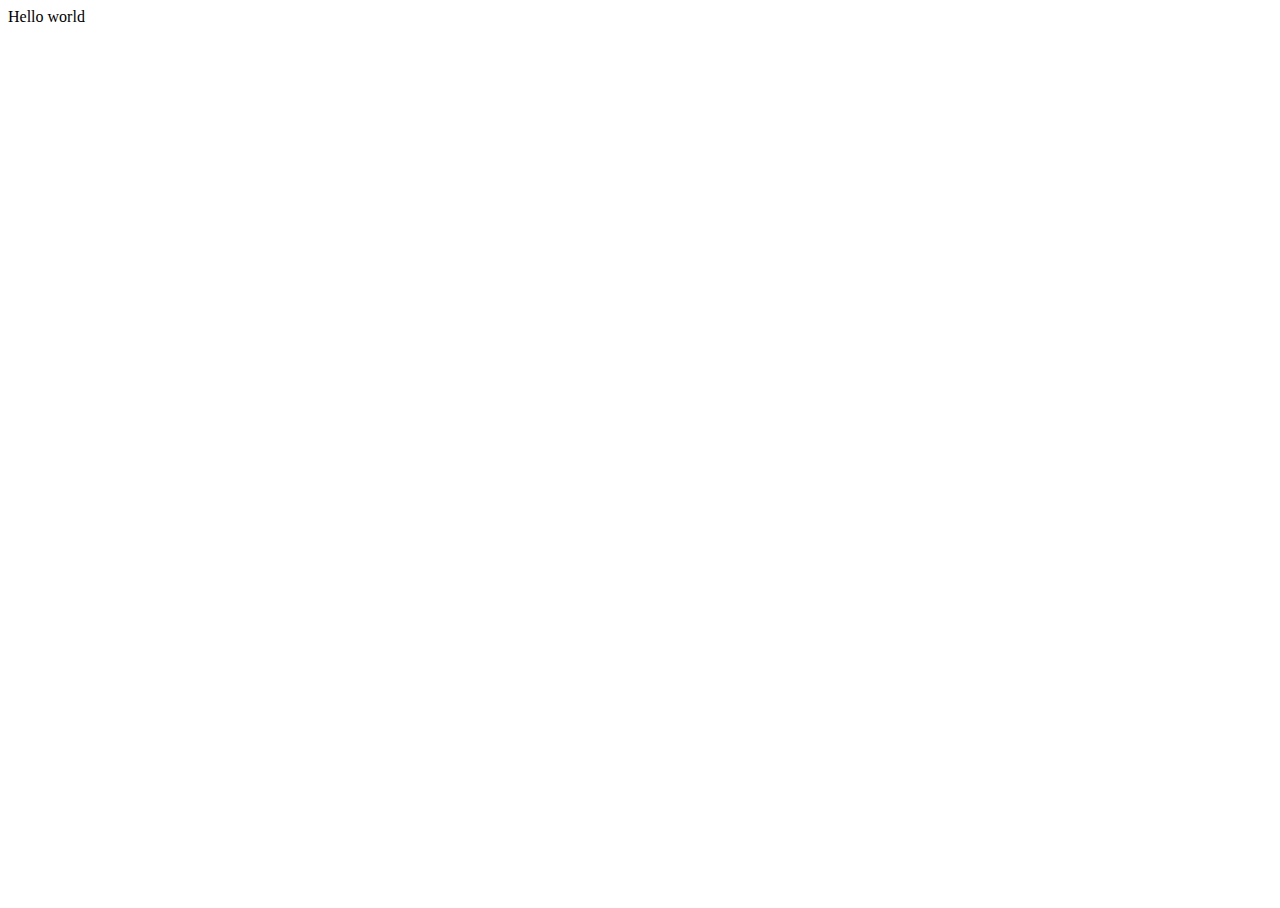
==== index.html @ b44149f4 "Initial commit" ====
<!DOCTYPE html>
<html>

<head>
  <meta charset="utf-8">
  <meta name="viewport" content="width=device-width">
  <title>replit</title>
  <link href="style.css" rel="stylesheet" type="text/css" />
</head>

<body>
  Hello world
  <script src="script.js"></script>
</body>

</html>
---- style.css ----
html, body {
  height: 100%;
  width: 100%;
}
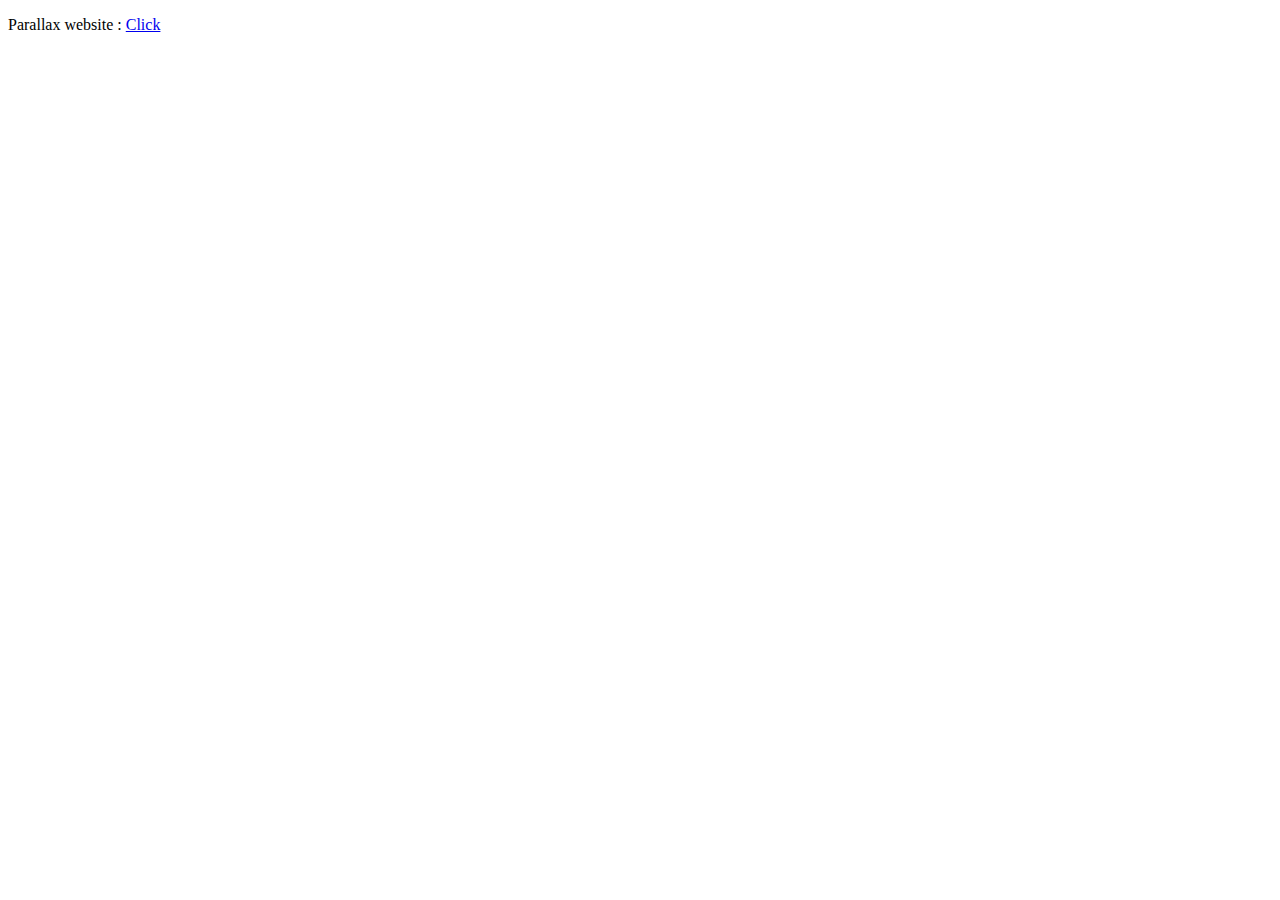
==== commit 2050e599: "parallax" ====
--- a/index.html
+++ b/index.html
@@ -9,7 +9,7 @@
 </head>
 
 <body>
-  Hello world
+  <p>Parallax website : <a href="Parallax.html"> Click</a></p>
   <script src="script.js"></script>
 </body>
 
--- a/style.css
+++ b/style.css
@@ -1,4 +1,16 @@
-html, body {
-  height: 100%;
-  width: 100%;
+.container{
+  max-width:960px;
+  margin: 0 auto;
+  background: black;
+  font-size: 24px;
+  padding: 25px;
+}
+.container p,h1{
+  color:white;
+}
+.paraone{
+  background : url('sea.jpg') no-repeat center;
+  background-size: cover;
+  background-attachment: fixed;
+  height: 500px;
 }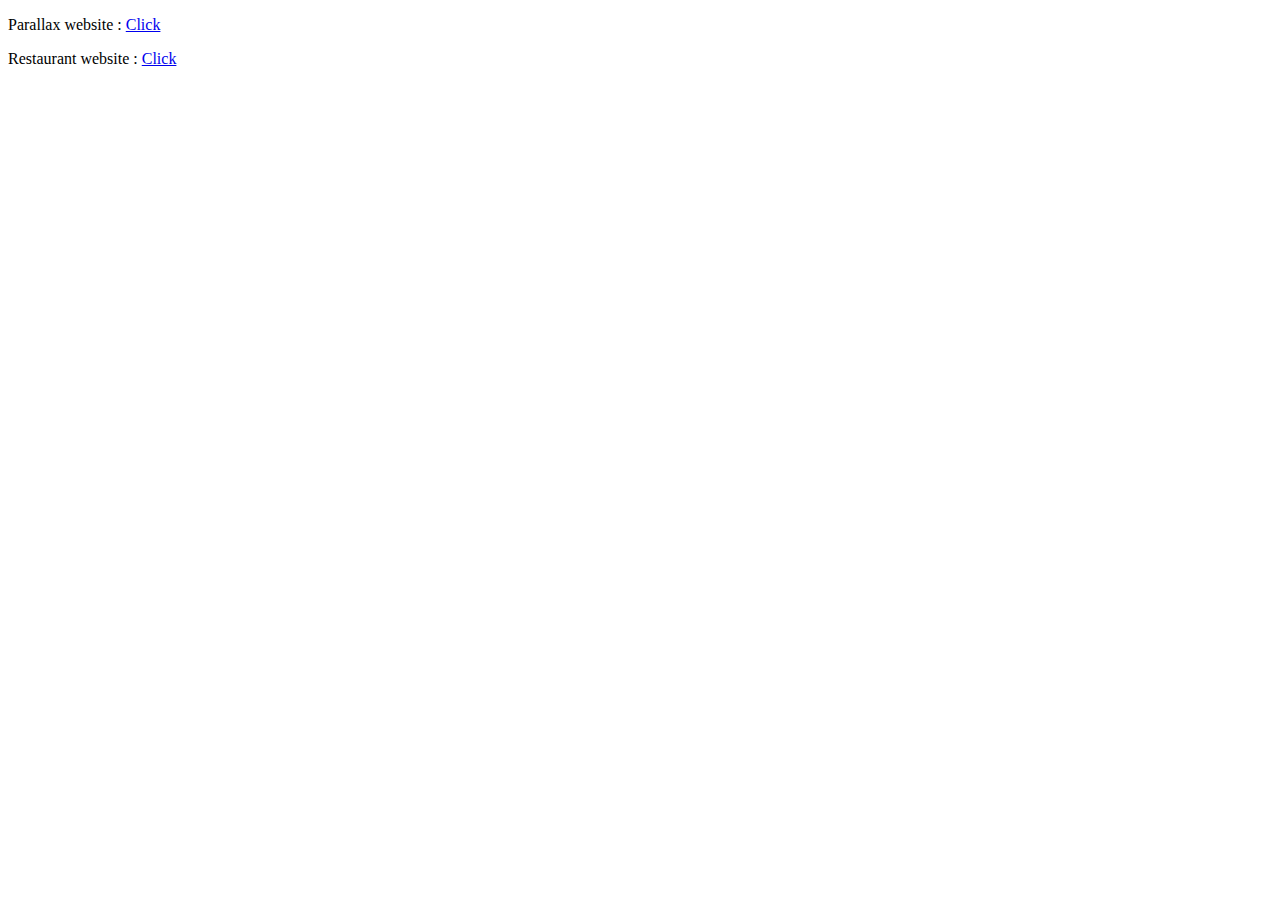
==== commit 578bb2cc: "rearrange and new site" ====
--- a/index.html
+++ b/index.html
@@ -4,12 +4,12 @@
 <head>
   <meta charset="utf-8">
   <meta name="viewport" content="width=device-width">
-  <title>replit</title>
-  <link href="style.css" rel="stylesheet" type="text/css" />
+  <title>Assignment 2</title>
 </head>
 
 <body>
   <p>Parallax website : <a href="Parallax.html"> Click</a></p>
+  <p>Restaurant website : <a href="restaurant.html"> Click</a></p>
   <script src="script.js"></script>
 </body>
 
